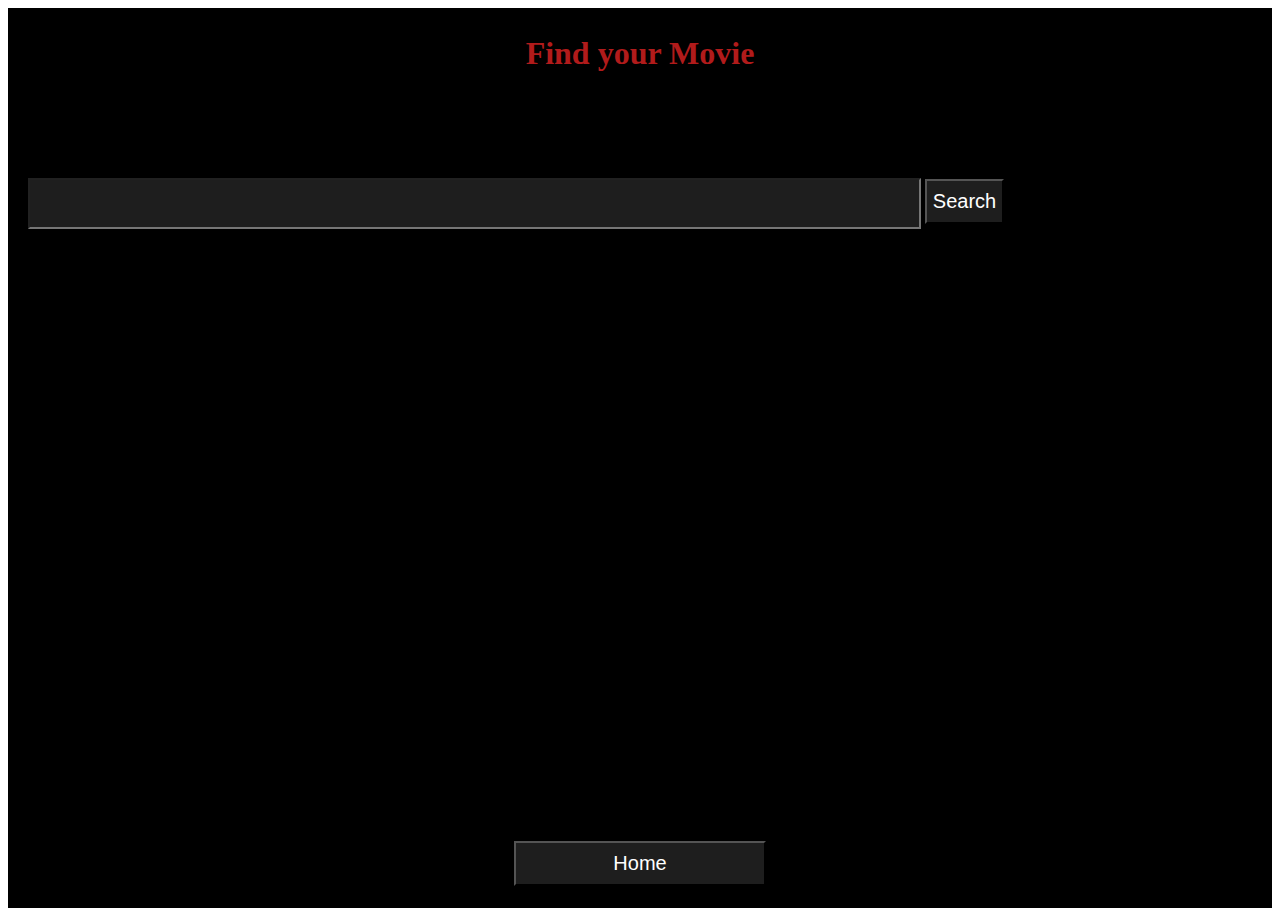
==== index.html @ 916dc2d8 "First Structure done" ====
<!DOCTYPE html>
<html lang="en">
<head>
    <meta charset="UTF-8">
    <meta name="viewport" content="width=device-width, initial-scale=1.0">
    <title>(Travel-/ Movie-)App</title>
    <link href="style.css" rel="stylesheet"> 
    <script src="app.js"></script>
</head>
<body>
    <header>
        <h1>Find your Movie</h1>
    </header>
    <section>
        <section id="search">
            <input id="search-input">
            <a href="result.html"><button id="search-button" type="submit">Search</button></a>  
        </section>
    </section>
    <footer>
        <button id="homeButton">Home</button>
    </footer>
    
</body>
</html>
---- style.css ----
#search-input {
    width: 70%;
    align-content: center;
    margin: 80px 0 0 20px;
    height: 5vh;
    background-color: rgb(30, 30, 30);
    color: white;
}

#resultArea {
    height: 80vh;
    background-color: black;
    color: white;
}

#search-button {
    height: 5vh;
    background-color: rgb(30, 30, 30);
    color: white;
    font-size: 20px;
}

#search {
    background-color: black;
    height: 80vh;
}

header {
    text-align: center;
    color: rgb(177, 27, 27);
    background-color: black;
    height: 10vh;
    align-content: center;
}

footer {
    height: 10vh;
    color: white;
    background-color: black;
    text-align: center;
    align-content: center;
    
}

#homeButton {
    height: 5vh;
    width: 20%;
    font-size: 20px;
    background-color: rgb(30, 30, 30);
    color: white;
}
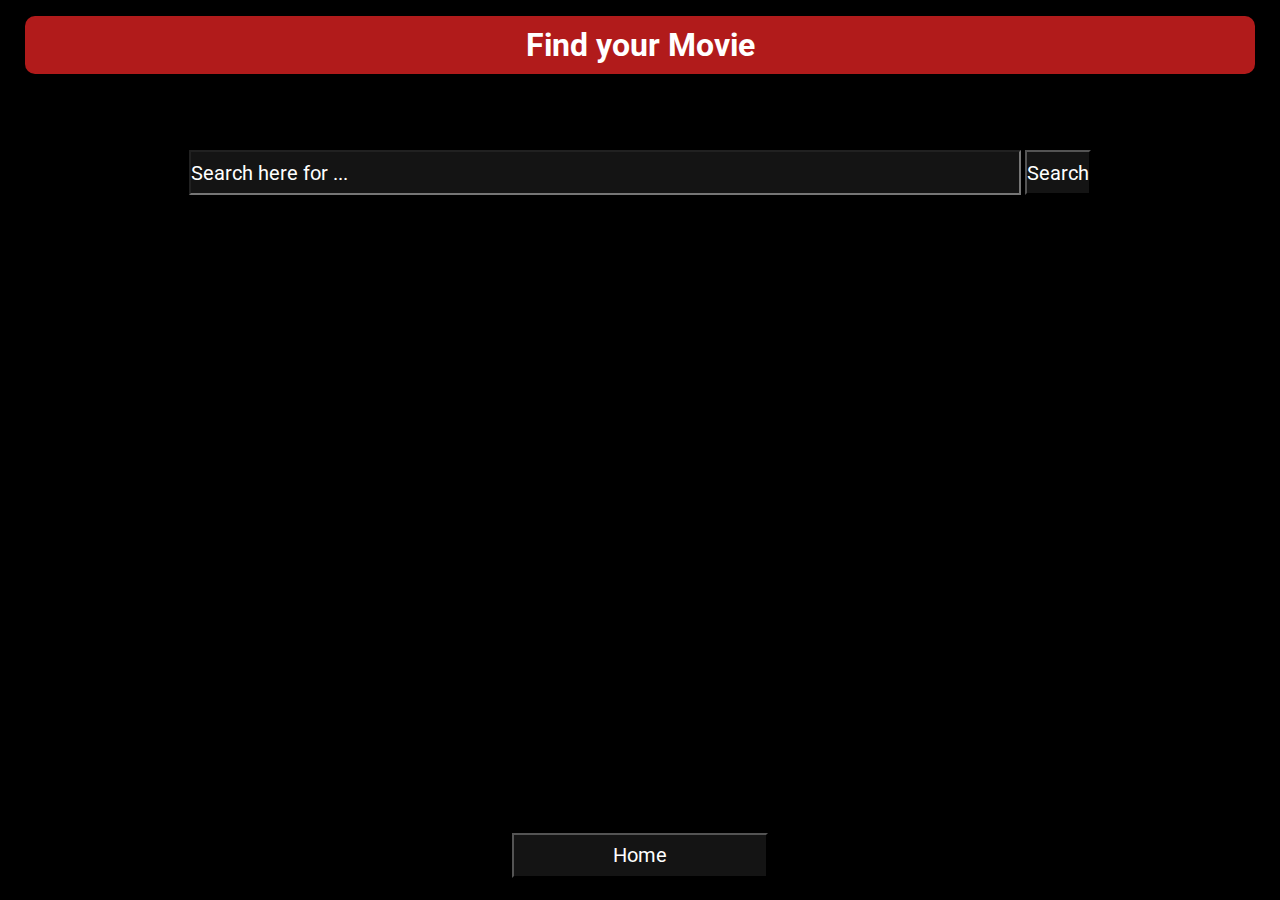
==== commit cba37b38: "Update the md Datei for more git commands" ====
--- a/index.html
+++ b/index.html
@@ -1,25 +1,46 @@
 <!DOCTYPE html>
 <html lang="en">
-<head>
-    <meta charset="UTF-8">
-    <meta name="viewport" content="width=device-width, initial-scale=1.0">
+  <head>
+    <meta charset="UTF-8" />
+    <meta
+      name="viewport"
+      content="width=device-width, initial-scale=1.0"
+    />
     <title>(Travel-/ Movie-)App</title>
-    <link href="style.css" rel="stylesheet"> 
-    <script src="app.js"></script>
-</head>
-<body>
+    <link
+      href="style.css"
+      rel="stylesheet"
+    />
+    <script
+      src="app.js"
+      defer
+    ></script>
+    <link
+      href="https://fonts.googleapis.com/css2?family=Roboto:wght@400;700&display=swap"
+      rel="stylesheet"
+    />
+  </head>
+  <body>
     <header>
-        <h1>Find your Movie</h1>
+      <h1>Find your Movie</h1>
     </header>
-    <section>
-        <section id="search">
-            <input id="search-input">
-            <a href="result.html"><button id="search-button" type="submit">Search</button></a>  
-        </section>
+    <section id="search">
+      <section>
+        <input
+          id="search-input"
+          placeholder="Search here for ..."
+        />
+        <button
+          id="searchButton"
+          type="submit"
+        >
+          Search
+        </button>
+      </section>
+      <div class="result"></div>
     </section>
     <footer>
-        <button id="homeButton">Home</button>
+      <button id="homeButton">Home</button>
     </footer>
-    
-</body>
-</html>+  </body>
+</html>
--- a/style.css
+++ b/style.css
@@ -1,51 +1,111 @@
+* {
+    font-family: 'Roboto', sans-serif;
+    margin: 0;
+    padding: 0;
+    box-sizing: border-box;
+}
+
 #search-input {
-    width: 70%;
-    align-content: center;
-    margin: 80px 0 0 20px;
-    height: 5vh;
-    background-color: rgb(30, 30, 30);
-    color: white;
+  width: 65%;
+  align-content: center;
+  margin: 60px 0 0 0;
+  height: 5vh;
+  background-color: rgb(20, 20, 20);
+  color: white;
+  font-size: 20px;
+}
+
+#search-input::placeholder {
+  color: white;
 }
 
 #resultArea {
-    height: 80vh;
-    background-color: black;
-    color: white;
+  height: 80vh;
+  background-color: black;
+  color: white;
 }
 
-#search-button {
-    height: 5vh;
-    background-color: rgb(30, 30, 30);
-    color: white;
-    font-size: 20px;
+.result {
+  margin-top: 2vh;
+  max-height: 60vh; /* Begrenze die maximale Höhe des Containers */
+  overflow-y: scroll; /* Ermögliche vertikales Scrollen */
+  width: 100%;
+}
+
+#searchButton {
+  height: 5vh;
+  background-color: rgb(20, 20, 20);
+  color: white;
+  font-size: 20px;
 }
 
 #search {
-    background-color: black;
-    height: 80vh;
+  background-color: black;
+  color: white;
+  height: 80vh;
+  text-align: center;
+}
+
+#search h1 {
+  font-size: 28px;
+}
+
+#search p {
+  font-size: 20px;
+}
+
+.box {
+  color: white;
+  margin: 40px 25px 0 25px;
+  padding: 10px;
+  border-color: white;
+  border-radius: 10px;
+  box-shadow: 0 2px 4px rgba(0, 0, 0, 0.1);
+  background: rgb(177, 27, 27);
+}
+
+.box ul {
+  list-style-type: none;
 }
 
 header {
-    text-align: center;
-    color: rgb(177, 27, 27);
-    background-color: black;
-    height: 10vh;
-    align-content: center;
+  text-align: center;
+  color: white;
+  background-color: black;
+  height: 10vh;
+  align-content: center;
+}
+
+header h1 {
+  padding: 10px;
+  background: rgb(177, 27, 27);
+  margin: 0px 25px 0 25px;
+  border-radius: 10px;
 }
 
 footer {
-    height: 10vh;
-    color: white;
-    background-color: black;
-    text-align: center;
-    align-content: center;
-    
+  height: 10vh;
+  color: white;
+  background-color: black;
+  text-align: center;
+  align-content: center;
 }
 
 #homeButton {
-    height: 5vh;
-    width: 20%;
-    font-size: 20px;
-    background-color: rgb(30, 30, 30);
-    color: white;
+  height: 5vh;
+  width: 20%;
+  font-size: 20px;
+  background-color: rgb(20, 20, 20);
+  color: white;
 }
+
+ul {
+  list-style-type: none;
+  padding: 0;
+  margin: 0;
+}
+
+li {
+  margin-bottom: 10px; /* Abstand zwischen den Listenelementen */
+  word-wrap: break-word; /* Lange Worte werden umgebrochen */
+}
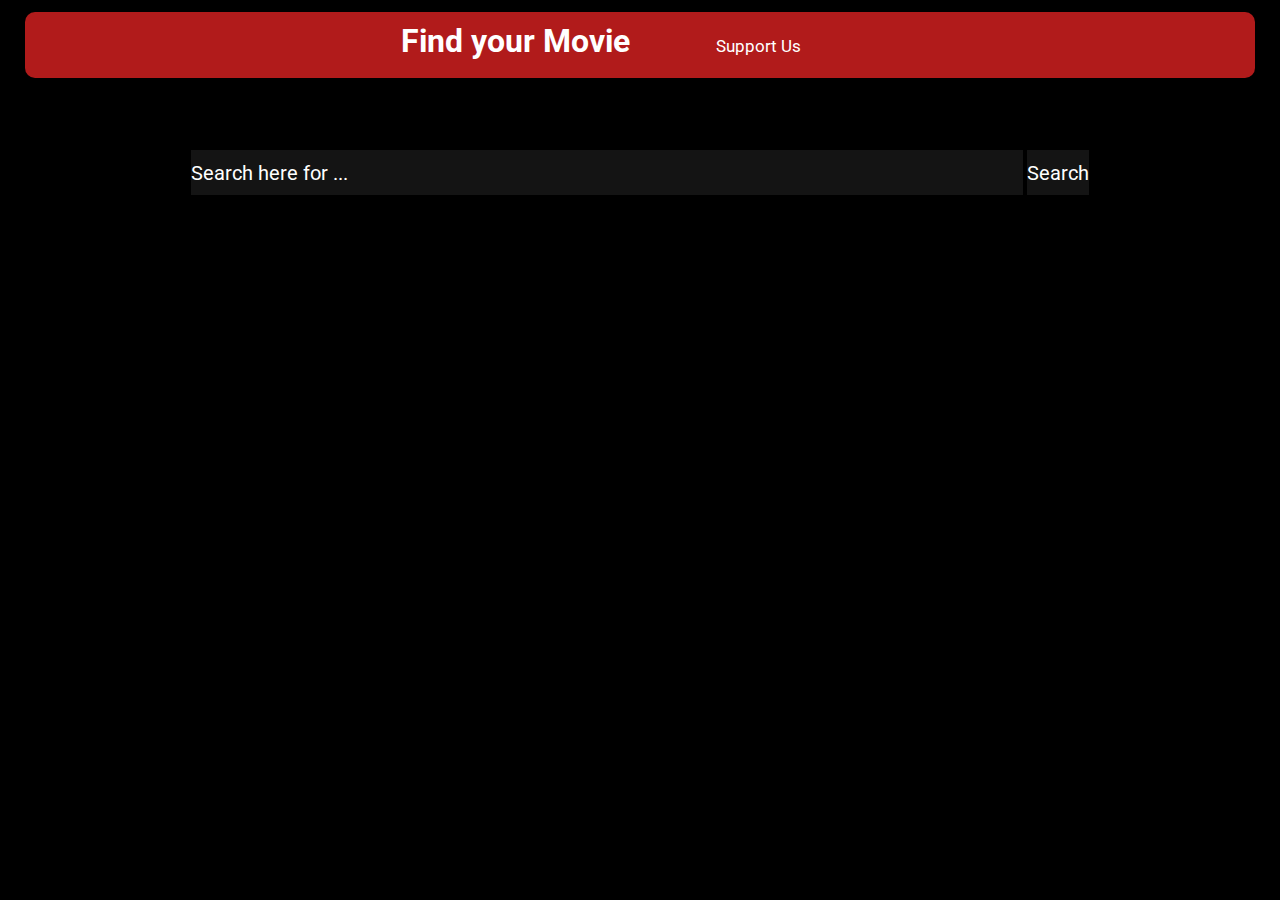
==== commit 1d740a07: "chatGtpt erstfersuche" ====
--- a/index.html
+++ b/index.html
@@ -6,7 +6,7 @@
       name="viewport"
       content="width=device-width, initial-scale=1.0"
     />
-    <title>(Travel-/ Movie-)App</title>
+    <title>Find your Movie</title>
     <link
       href="style.css"
       rel="stylesheet"
@@ -15,6 +15,10 @@
       src="app.js"
       defer
     ></script>
+    <script
+      src = "chatkram.js"
+      defer
+      ></script>
     <link
       href="https://fonts.googleapis.com/css2?family=Roboto:wght@400;700&display=swap"
       rel="stylesheet"
@@ -22,7 +26,13 @@
   </head>
   <body>
     <header>
-      <h1>Find your Movie</h1>
+      <section>
+        <h1>Find your Movie
+        <a href="support.html">
+          <button id="supportButton">Support Us</button>
+          </a>
+        </h1>
+      </section>
     </header>
     <section id="search">
       <section>
@@ -40,7 +50,7 @@
       <div class="result"></div>
     </section>
     <footer>
-      <button id="homeButton">Home</button>
+      <div id="ansChatGpt"></div>
     </footer>
   </body>
 </html>
--- a/style.css
+++ b/style.css
@@ -13,6 +13,7 @@
   background-color: rgb(20, 20, 20);
   color: white;
   font-size: 20px;
+  border: none;
 }
 
 #search-input::placeholder {
@@ -37,6 +38,7 @@
   background-color: rgb(20, 20, 20);
   color: white;
   font-size: 20px;
+  border: none;
 }
 
 #search {
@@ -44,6 +46,12 @@
   color: white;
   height: 80vh;
   text-align: center;
+}
+
+.firstP {
+  margin-top: 10px;
+  display: flex;
+  justify-content: space-between;
 }
 
 #search h1 {
@@ -91,6 +99,15 @@
   align-content: center;
 }
 
+#supportButton {
+  height: 5vh;
+  width: 20%;
+  font-size: 17px;
+  background-color: rgb(177, 27, 27);
+  color: white;
+  border: none;
+}
+
 #homeButton {
   height: 5vh;
   width: 20%;
@@ -99,13 +116,45 @@
   color: white;
 }
 
-ul {
+#tableStreamingOptions {
+  margin-top: 5px;
+  width: 100%;
+  background-color: white;
+  text-align: left;
+}
+
+td {
+  font-size: 18px;
+  text-align: center;
+  background-color: rgb(177, 27, 27);
+  text-align: left;
+}
+
+th {
+  font-size: 20px;
+  background-color: rgb(177, 27, 27);
+}
+
+#streamingOptions, #overview {
+  margin-top: 20px;
+  text-align: left;
+  align-items: end;
+}
+
+#overview {
+  display: block;
+}
+
+/* Not needed any more */
+/* ul {
   list-style-type: none;
   padding: 0;
   margin: 0;
 }
 
 li {
-  margin-bottom: 10px; /* Abstand zwischen den Listenelementen */
-  word-wrap: break-word; /* Lange Worte werden umgebrochen */
-}
+  margin-bottom: 10px; 
+'  word-wrap: break-word; 
+} 
+*/
+
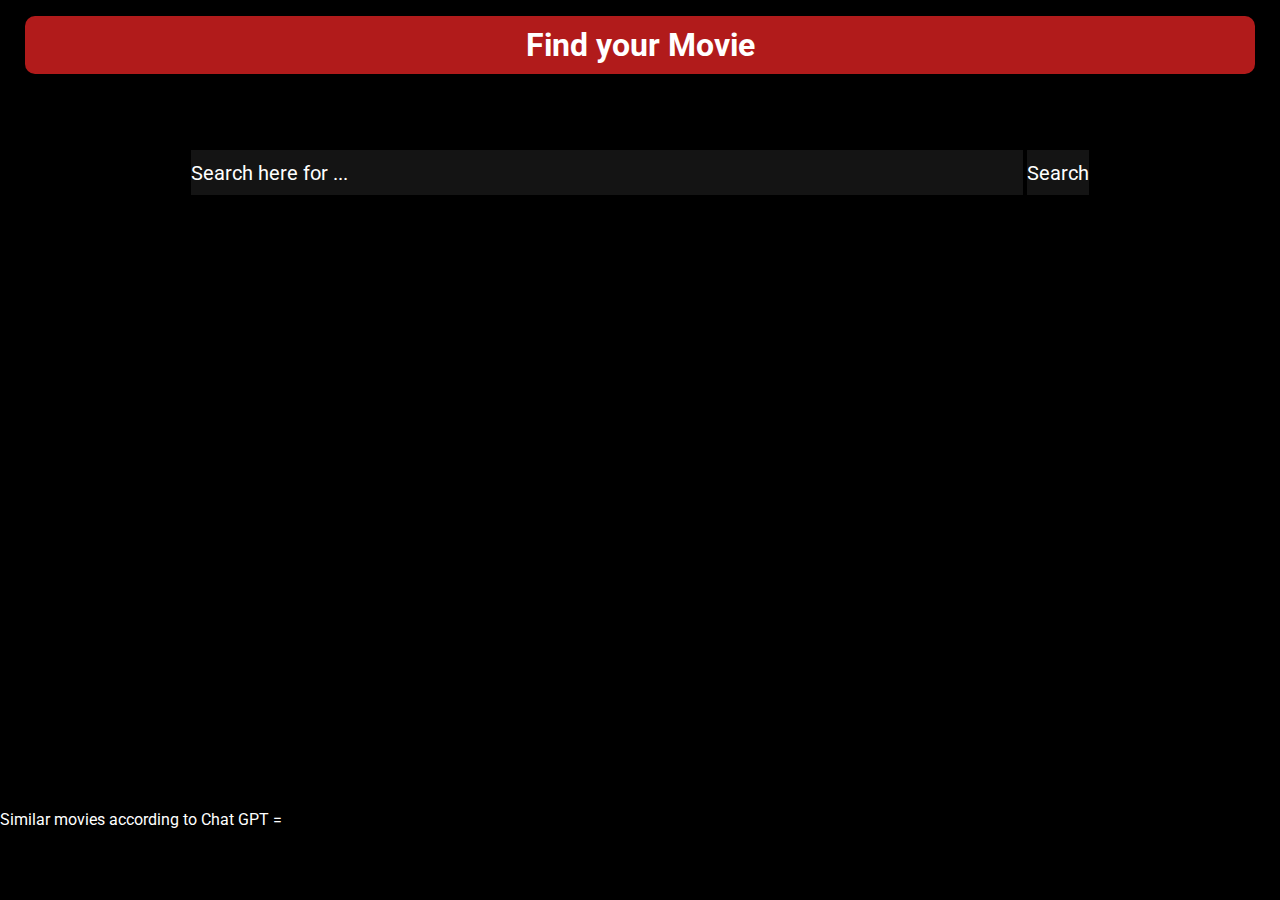
==== commit cc929a3b: "Merge branch 'main' of https://github.com/LangeLinus/App-for-SE-" ====
--- a/index.html
+++ b/index.html
@@ -28,9 +28,6 @@
     <header>
       <section>
         <h1>Find your Movie
-        <a href="support.html">
-          <button id="supportButton">Support Us</button>
-          </a>
         </h1>
       </section>
     </header>
@@ -47,10 +44,13 @@
           Search
         </button>
       </section>
-      <div class="result"></div>
+      <div class="result">
+      </div>
     </section>
     <footer>
-      <div id="ansChatGpt"></div>
+      <div id="ansChatGpt">
+        <p>Similar movies according to Chat GPT =</p>
+      </div>
     </footer>
   </body>
 </html>
--- a/style.css
+++ b/style.css
@@ -95,8 +95,8 @@
   height: 10vh;
   color: white;
   background-color: black;
-  text-align: center;
-  align-content: center;
+  text-align: left;
+  align-content: flex-start;
 }
 
 #supportButton {
@@ -145,6 +145,8 @@
   display: block;
 }
 
+
+
 /* Not needed any more */
 /* ul {
   list-style-type: none;
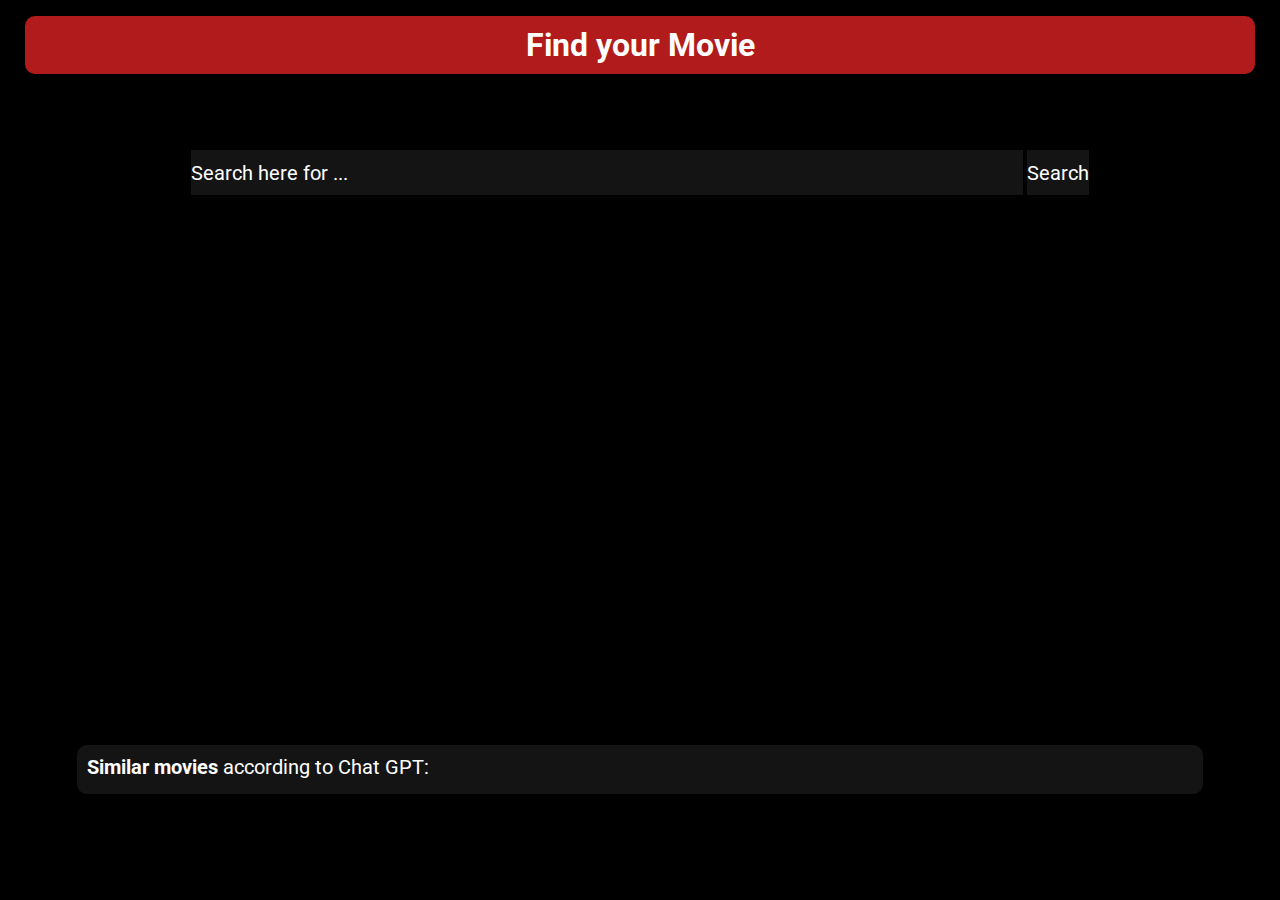
==== commit 346ed6a0: "fixed last design in css and html" ====
--- a/index.html
+++ b/index.html
@@ -48,8 +48,12 @@
       </div>
     </section>
     <footer>
-      <div id="ansChatGpt">
-        <p>Similar movies according to Chat GPT =</p>
+      <div id="footerChatGpt">
+        <div id="similarMovies">
+          <p><strong>Similar movies</strong> according to Chat GPT:</p>
+        </div>
+        <div id="ansChatGpt">
+        </div>
       </div>
     </footer>
   </body>
--- a/style.css
+++ b/style.css
@@ -21,14 +21,14 @@
 }
 
 #resultArea {
-  height: 80vh;
+  height: 70vh;
   background-color: black;
   color: white;
 }
 
 .result {
-  margin-top: 2vh;
-  max-height: 60vh; /* Begrenze die maximale Höhe des Containers */
+  margin-top: 1vh;
+  max-height: 55vh; /* Begrenze die maximale Höhe des Containers */
   overflow-y: scroll; /* Ermögliche vertikales Scrollen */
   width: 100%;
 }
@@ -44,7 +44,7 @@
 #search {
   background-color: black;
   color: white;
-  height: 80vh;
+  height: 70vh;
   text-align: center;
 }
 
@@ -92,28 +92,12 @@
 }
 
 footer {
-  height: 10vh;
+  height:20vh;
   color: white;
   background-color: black;
   text-align: left;
   align-content: flex-start;
-}
-
-#supportButton {
-  height: 5vh;
-  width: 20%;
-  font-size: 17px;
-  background-color: rgb(177, 27, 27);
-  color: white;
-  border: none;
-}
-
-#homeButton {
-  height: 5vh;
-  width: 20%;
-  font-size: 20px;
-  background-color: rgb(20, 20, 20);
-  color: white;
+  font-size: 18px;
 }
 
 #tableStreamingOptions {
@@ -145,18 +129,30 @@
   display: block;
 }
 
+#footerChatGpt {
+  width: 88%;
+  background-color: rgb(20, 20, 20);
+  color: white;
+  margin: 25px auto;
+  padding: 10px;
+  border-color: white;
+  border-radius: 10px;
+}
 
+#similarMovies {
+  margin-bottom: 5px;
+  font-size: 20px;
+}
 
-/* Not needed any more */
-/* ul {
+ul {
   list-style-type: none;
   padding: 0;
   margin: 0;
 }
 
 li {
-  margin-bottom: 10px; 
-'  word-wrap: break-word; 
+  margin-top: 5px; 
+  word-wrap: break-word; 
 } 
-*/
 
+
